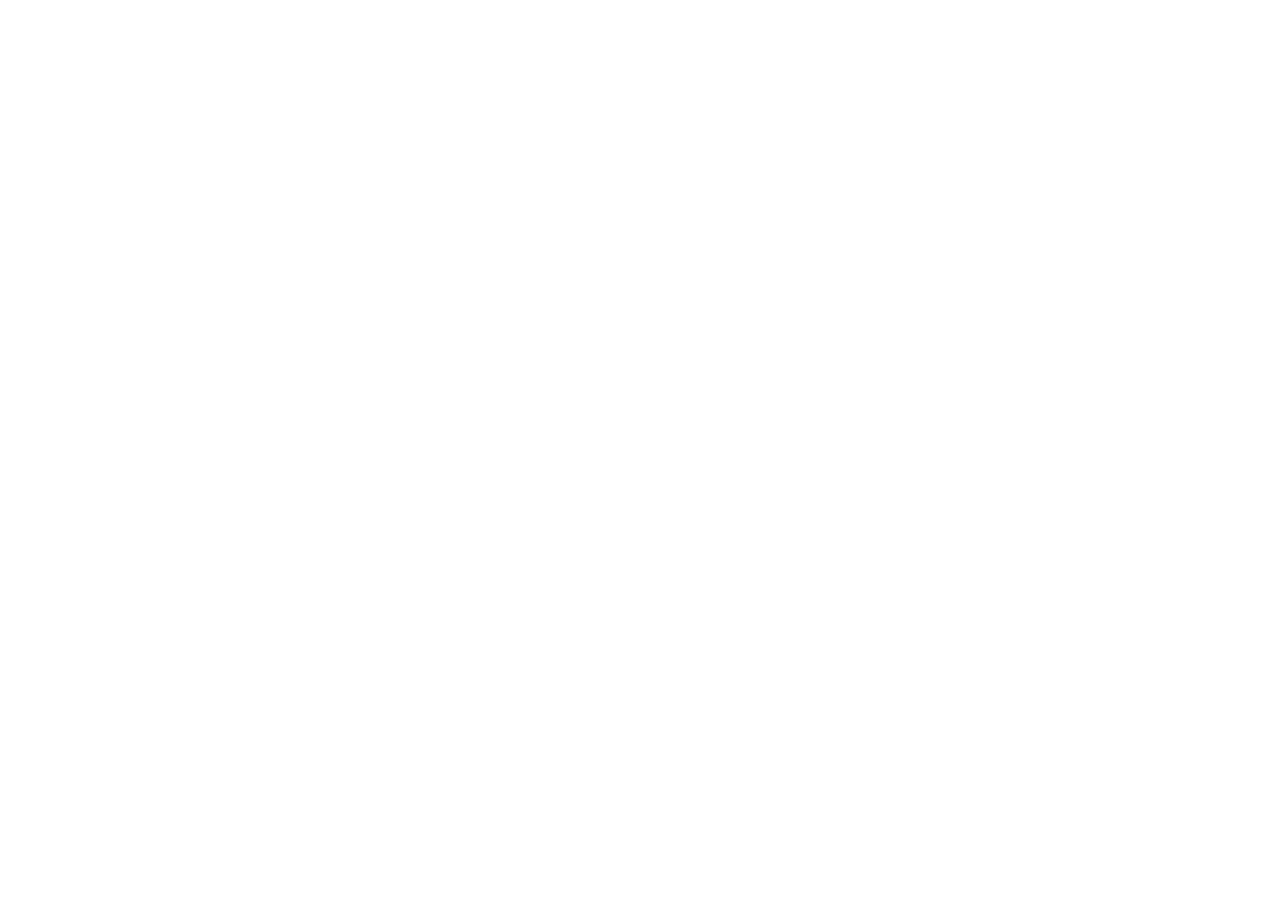
==== opening-hours-shortcode-builder/index.html @ c45e44ea "added shortcode builder added WP Opening Hours and shortcode builder to index" ====
<!DOCTYPE html><html lang="en"><head><meta charset="utf-8"><meta name="viewport" content="width=device-width,initial-scale=1,shrink-to-fit=no"><meta name="theme-color" content="#000000"><link rel="manifest" href="/manifest.json"><link rel="stylesheet" href="https://maxcdn.bootstrapcdn.com/bootstrap/4.0.0-beta.3/css/bootstrap.min.css" integrity="sha384-Zug+QiDoJOrZ5t4lssLdxGhVrurbmBWopoEl+M6BdEfwnCJZtKxi1KgxUyJq13dy" crossorigin="anonymous"><title>Opening Hours Shortcode Builder</title><link href="/static/css/main.fdc272ee.css" rel="stylesheet"></head><body><noscript>You need to enable JavaScript to run this app.</noscript><div id="root"></div><script type="text/javascript" src="/static/js/main.e104d69e.js"></script></body></html>
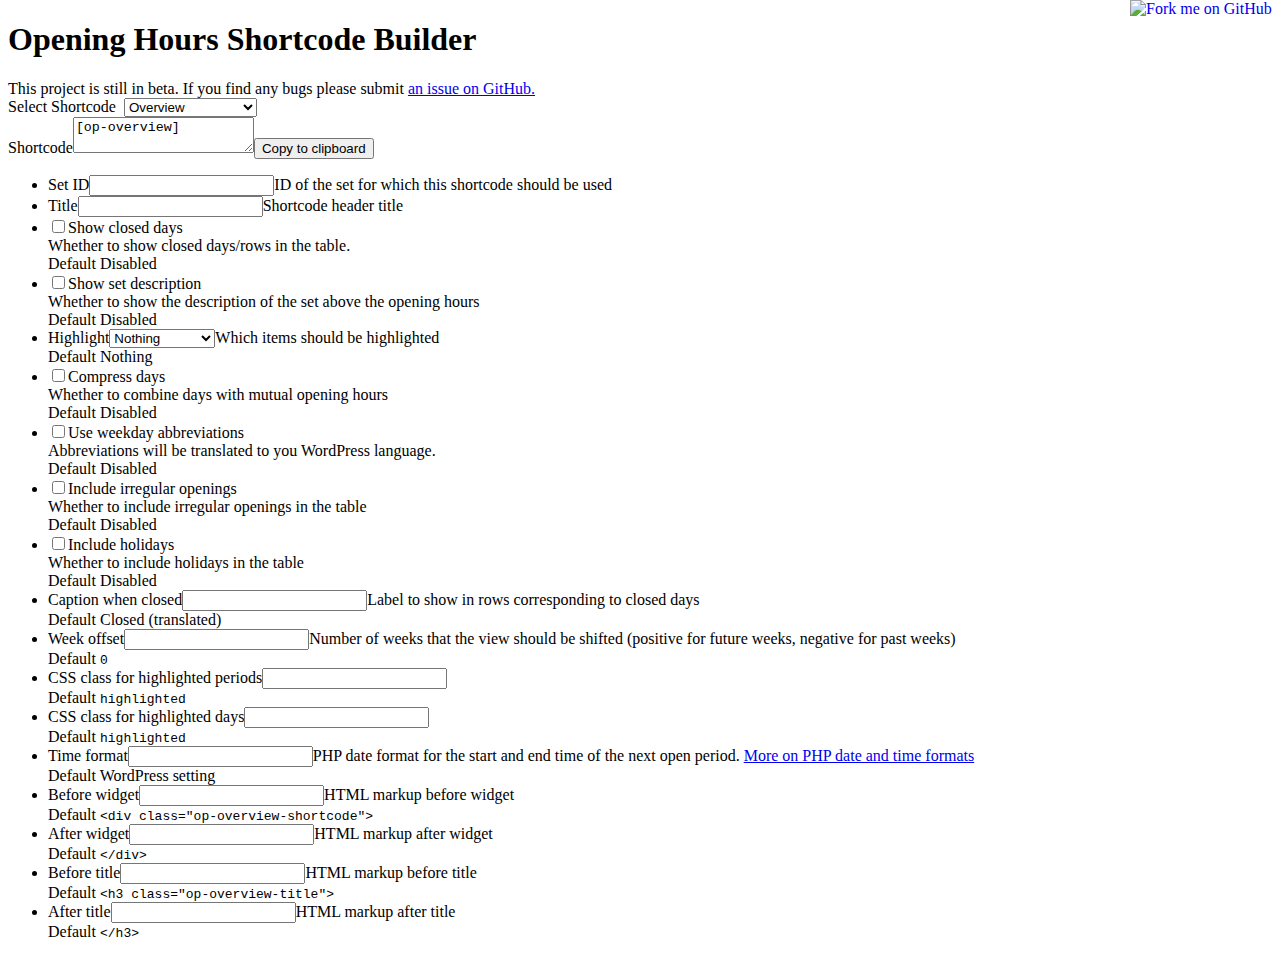
==== commit ec3f2ceb: "quick fix for shortcode builder asset paths" ====
--- a/opening-hours-shortcode-builder/index.html
+++ b/opening-hours-shortcode-builder/index.html
@@ -1 +1 @@
-<!DOCTYPE html><html lang="en"><head><meta charset="utf-8"><meta name="viewport" content="width=device-width,initial-scale=1,shrink-to-fit=no"><meta name="theme-color" content="#000000"><link rel="manifest" href="/manifest.json"><link rel="stylesheet" href="https://maxcdn.bootstrapcdn.com/bootstrap/4.0.0-beta.3/css/bootstrap.min.css" integrity="sha384-Zug+QiDoJOrZ5t4lssLdxGhVrurbmBWopoEl+M6BdEfwnCJZtKxi1KgxUyJq13dy" crossorigin="anonymous"><title>Opening Hours Shortcode Builder</title><link href="/static/css/main.fdc272ee.css" rel="stylesheet"></head><body><noscript>You need to enable JavaScript to run this app.</noscript><div id="root"></div><script type="text/javascript" src="/static/js/main.e104d69e.js"></script></body></html>+<!DOCTYPE html><html lang="en"><head><meta charset="utf-8"><meta name="viewport" content="width=device-width,initial-scale=1,shrink-to-fit=no"><meta name="theme-color" content="#000000"><link rel="manifest" href="/opening-hours-shortcode-builder/manifest.json"><link rel="stylesheet" href="https://maxcdn.bootstrapcdn.com/bootstrap/4.0.0-beta.3/css/bootstrap.min.css" integrity="sha384-Zug+QiDoJOrZ5t4lssLdxGhVrurbmBWopoEl+M6BdEfwnCJZtKxi1KgxUyJq13dy" crossorigin="anonymous"><title>Opening Hours Shortcode Builder</title><link href="/opening-hours-shortcode-builder/static/css/main.fdc272ee.css" rel="stylesheet"></head><body><noscript>You need to enable JavaScript to run this app.</noscript><div id="root"></div><script type="text/javascript" src="/opening-hours-shortcode-builder/static/js/main.e104d69e.js"></script></body></html>
--- a/opening-hours-shortcode-builder/static/css/main.fdc272ee.css
+++ b/opening-hours-shortcode-builder/static/css/main.fdc272ee.css
@@ -0,0 +1,2 @@
+.font-mono{font-family:SFMono-Regular,Menlo,Monaco,Consolas,Liberation Mono,Courier New,monospace}.github-fork{position:absolute;top:0;right:0;z-index:1000;width:150px;height:150px}
+/*# sourceMappingURL=main.fdc272ee.css.map*/